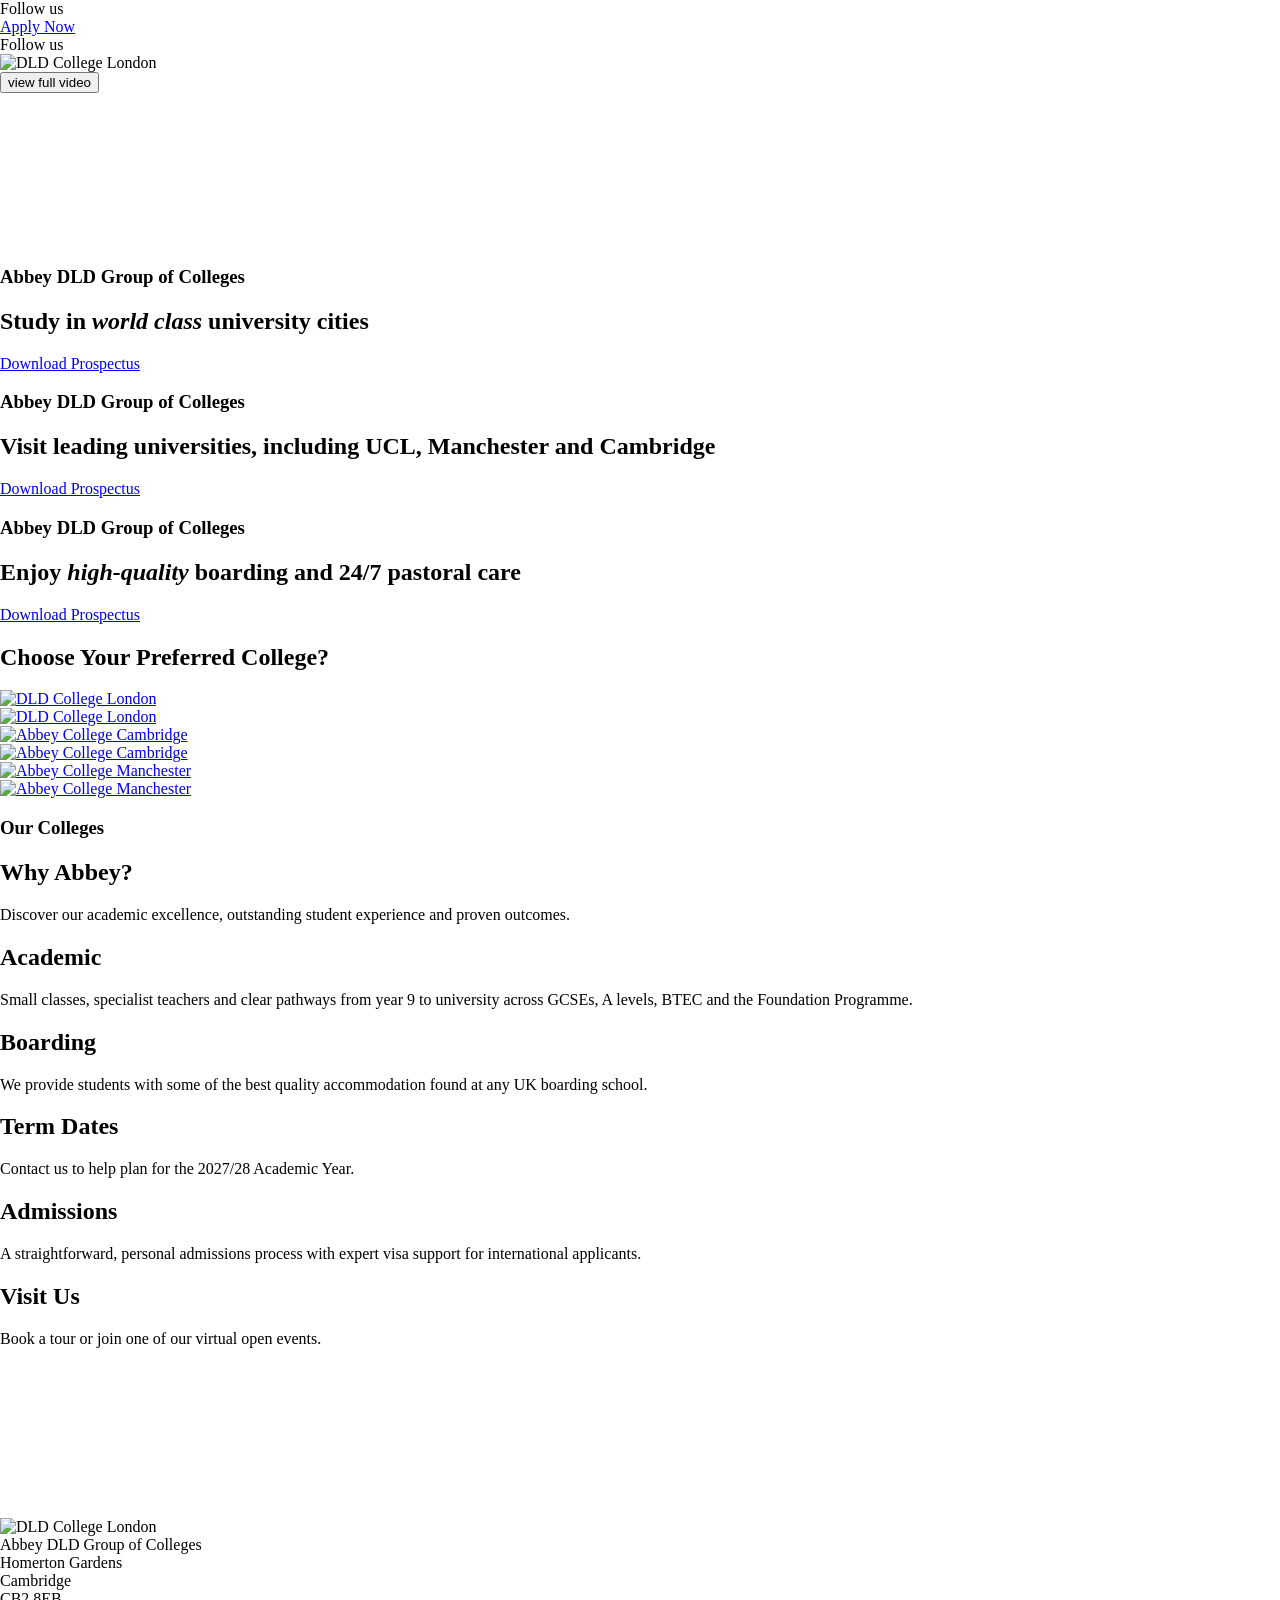
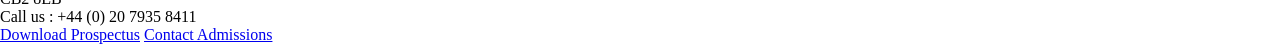
==== index.html @ 8442d993 "Add files via upload" ====
<!DOCTYPE html>
<html lang="en-US">
<head><meta charset="UTF-8">






<meta name="viewport" content="width=device-width, initial-scale=1">

<meta name="”format-detection”" content="”telephone=no”">

<!-- GOOGLE FONTS -->
<link rel="preconnect" href="https://fonts.googleapis.com/">
<link rel="preconnect" href="https://fonts.gstatic.com/" crossorigin>
<link href="https://fonts.googleapis.com/css2?family=Cormorant+Garamond:ital,wght@0,300..700;1,300..700&amp;display=swap" rel="stylesheet">


<link rel="icon" type="image/png" href="https://abbey-colleges-apply.co.uk/wp-content/themes/dld/images/favicon/favicon-96x96.png" sizes="96x96">
<link rel="icon" type="image/svg+xml" href="https://abbey-colleges-apply.co.uk/wp-content/themes/dld/images/favicon/favicon.svg">
<link rel="shortcut icon" href="https://abbey-colleges-apply.co.uk/wp-content/themes/dld/images/favicon/favicon.ico">
<link rel="apple-touch-icon" sizes="180x180" href="https://abbey-colleges-apply.co.uk/wp-content/themes/dld/images/favicon/apple-touch-icon.png">
<meta name="apple-mobile-web-app-title" content="Abbey">
<link rel="manifest" href="https://abbey-colleges-apply.co.uk/wp-content/themes/dld/images/favicon/site.webmanifest">

<meta name="robots" content="index, follow, max-image-preview:large, max-snippet:-1, max-video-preview:-1">

	<!-- This site is optimized with the Yoast SEO plugin v28.7 - https://yoast.com/product/yoast-seo-wordpress/ -->
	<title>Abbey DLD Group of Colleges | Apply Now</title>
	<link rel="canonical" href="https://abbey-colleges-apply.co.uk/">
	<meta property="og:locale" content="en_US">
	<meta property="og:type" content="website">
	<meta property="og:title" content="Abbey DLD Group of Colleges | Apply Now">
	<meta property="og:url" content="https://abbey-colleges-apply.co.uk/">
	<meta property="og:site_name" content="DLD College London">
	<meta property="article:modified_time" content="2026-10-22T15:34:52+00:00">
	<meta name="twitter:card" content="summary_large_image">
	<script type="application/ld+json" class="yoast-schema-graph">{
	    "@context": "https:\/\/schema.org",
	    "@graph": [
	        {
	            "@type": "WebPage",
	            "@id": "https:\/\/abbey-colleges-apply.co.uk\/",
	            "url": "https:\/\/abbey-colleges-apply.co.uk\/",
	            "name": "Abbey DLD Group of Colleges | Apply Now",
	            "isPartOf": {
	                "@id": "https:\/\/abbey-colleges-apply.co.uk\/#website"
	            },
	            "datePublished": "2026-10-01T11:01:46+00:00",
	            "dateModified": "2026-10-22T15:34:52+00:00",
	            "breadcrumb": {
	                "@id": "https:\/\/abbey-colleges-apply.co.uk\/#breadcrumb"
	            },
	            "inLanguage": "en-US",
	            "potentialAction": [
	                {
	                    "@type": "ReadAction",
	                    "target": [
	                        "https:\/\/abbey-colleges-apply.co.uk\/"
	                    ]
	                }
	            ]
	        },
	        {
	            "@type": "BreadcrumbList",
	            "@id": "https:\/\/abbey-colleges-apply.co.uk\/#breadcrumb",
	            "itemListElement": [
	                {
	                    "@type": "ListItem",
	                    "position": 1,
	                    "name": "Home"
	                }
	            ]
	        },
	        {
	            "@type": "WebSite",
	            "@id": "https:\/\/abbey-colleges-apply.co.uk\/#website",
	            "url": "https:\/\/abbey-colleges-apply.co.uk\/",
	            "name": "DLD College London",
	            "description": "",
	            "potentialAction": [
	                {
	                    "@type": "SearchAction",
	                    "target": {
	                        "@type": "EntryPoint",
	                        "urlTemplate": "https:\/\/abbey-colleges-apply.co.uk\/?s={search_term_string}"
	                    },
	                    "query-input": {
	                        "@type": "PropertyValueSpecification",
	                        "valueRequired": true,
	                        "valueName": "search_term_string"
	                    }
	                }
	            ],
	            "inLanguage": "en-US"
	        }
	    ]
	}</script>
	<!-- / Yoast SEO plugin. -->


<link rel="dns-prefetch" href="//kit.fontawesome.com">


<style id="wp-img-auto-sizes-contain-inline-css">
img:is([sizes=auto i],[sizes^="auto," i]){contain-intrinsic-size:3000px 1500px}
/*# sourceURL=wp-img-auto-sizes-contain-inline-css */
</style>
<style id="wp-emoji-styles-inline-css">

	img.wp-smiley, img.emoji {
		display: inline !important;
		border: none !important;
		box-shadow: none !important;
		height: 1em !important;
		width: 1em !important;
		margin: 0 0.07em !important;
		vertical-align: -0.1em !important;
		background: none !important;
		padding: 0 !important;
	}
/*# sourceURL=wp-emoji-styles-inline-css */
</style>
<style id="wp-block-library-inline-css">
:root{--wp-block-synced-color:#7a00df;--wp-block-synced-color--rgb:122,0,223;--wp-bound-block-color:var(--wp-block-synced-color);--wp-editor-canvas-background:#ddd;--wp-admin-theme-color:#007cba;--wp-admin-theme-color--rgb:0,124,186;--wp-admin-theme-color-darker-10:#006ba1;--wp-admin-theme-color-darker-10--rgb:0,107,160.5;--wp-admin-theme-color-darker-20:#005a87;--wp-admin-theme-color-darker-20--rgb:0,90,135;--wp-admin-border-width-focus:2px}@media (min-resolution:192dpi){:root{--wp-admin-border-width-focus:1.5px}}.wp-element-button{cursor:pointer}:root .has-very-light-gray-background-color{background-color:#eee}:root .has-very-dark-gray-background-color{background-color:#313131}:root .has-very-light-gray-color{color:#eee}:root .has-very-dark-gray-color{color:#313131}:root .has-vivid-green-cyan-to-vivid-cyan-blue-gradient-background{background:linear-gradient(135deg,#00d084,#0693e3)}:root .has-purple-crush-gradient-background{background:linear-gradient(135deg,#34e2e4,#4721fb 50%,#ab1dfe)}:root .has-hazy-dawn-gradient-background{background:linear-gradient(135deg,#faaca8,#dad0ec)}:root .has-subdued-olive-gradient-background{background:linear-gradient(135deg,#fafae1,#67a671)}:root .has-atomic-cream-gradient-background{background:linear-gradient(135deg,#fdd79a,#004a59)}:root .has-nightshade-gradient-background{background:linear-gradient(135deg,#330968,#31cdcf)}:root .has-midnight-gradient-background{background:linear-gradient(135deg,#020381,#2874fc)}:root{--wp--preset--font-size--normal:16px;--wp--preset--font-size--huge:42px}.has-regular-font-size{font-size:1em}.has-larger-font-size{font-size:2.625em}.has-normal-font-size{font-size:var(--wp--preset--font-size--normal)}.has-huge-font-size{font-size:var(--wp--preset--font-size--huge)}:root .has-text-align-center{text-align:center}:root .has-text-align-left{text-align:left}:root .has-text-align-right{text-align:right}.has-fit-text{white-space:nowrap!important}#end-resizable-editor-section{display:none}.aligncenter{clear:both}.items-justified-left{justify-content:flex-start}.items-justified-center{justify-content:center}.items-justified-right{justify-content:flex-end}.items-justified-space-between{justify-content:space-between}.screen-reader-text{word-wrap:normal!important;border:0;clip-path:inset(50%);height:1px;margin:-1px;overflow:hidden;padding:0;position:absolute;width:1px;word-break:normal!important}.screen-reader-text:focus{background-color:#ddd;clip-path:none;color:#444;display:block;font-size:1em;height:auto;left:5px;line-height:normal;padding:15px 23px 14px;text-decoration:none;top:5px;width:auto;z-index:100000}html :where(.has-border-color){border-style:solid}html :where([style^=border-color],[style*=";border-color"],[style*="; border-color"]){border-style:solid}html :where([style^=border-top-color],[style*=";border-top-color"],[style*="; border-top-color"]){border-top-style:solid}html :where([style^=border-right-color],[style*=";border-right-color"],[style*="; border-right-color"]){border-right-style:solid}html :where([style^=border-bottom-color],[style*=";border-bottom-color"],[style*="; border-bottom-color"]){border-bottom-style:solid}html :where([style^=border-left-color],[style*=";border-left-color"],[style*="; border-left-color"]){border-left-style:solid}html :where([style^=border-width],[style*=";border-width"],[style*="; border-width"]){border-style:solid}html :where([style^=border-top-width],[style*=";border-top-width"],[style*="; border-top-width"]){border-top-style:solid}html :where([style^=border-right-width],[style*=";border-right-width"],[style*="; border-right-width"]){border-right-style:solid}html :where([style^=border-bottom-width],[style*=";border-bottom-width"],[style*="; border-bottom-width"]){border-bottom-style:solid}html :where([style^=border-left-width],[style*=";border-left-width"],[style*="; border-left-width"]){border-left-style:solid}html :where(img[class*=wp-image-]){height:auto;max-width:100%}:where(figure){margin:0 0 1em}html :where(.is-position-sticky){--wp-admin--admin-bar--position-offset:var(--wp-admin--admin-bar--height,0px)}@media screen and (max-width:600px){html :where(.is-position-sticky){--wp-admin--admin-bar--position-offset:0px}}

/*# sourceURL=/wp-includes/css/dist/block-library/common.min.css */
</style>
<style id="classic-theme-styles-inline-css">
/*! This file is auto-generated */
.wp-block-button__link{color:#fff;background-color:#32373c;border-radius:9999px;box-shadow:none;text-decoration:none;padding:calc(.667em + 2px) calc(1.333em + 2px);font-size:1.125em}.wp-block-file__button{background:#32373c;color:#fff;text-decoration:none}
/*# sourceURL=/wp-includes/css/classic-themes.min.css */
</style>

<style id="global-styles-inline-css">
:root{--wp--preset--aspect-ratio--square: 1;--wp--preset--aspect-ratio--4-3: 4/3;--wp--preset--aspect-ratio--3-4: 3/4;--wp--preset--aspect-ratio--3-2: 3/2;--wp--preset--aspect-ratio--2-3: 2/3;--wp--preset--aspect-ratio--16-9: 16/9;--wp--preset--aspect-ratio--9-16: 9/16;--wp--preset--color--black: #000000;--wp--preset--color--cyan-bluish-gray: #abb8c3;--wp--preset--color--white: #ffffff;--wp--preset--color--pale-pink: #f78da7;--wp--preset--color--vivid-red: #cf2e2e;--wp--preset--color--luminous-vivid-orange: #ff6900;--wp--preset--color--luminous-vivid-amber: #fcb900;--wp--preset--color--light-green-cyan: #7bdcb5;--wp--preset--color--vivid-green-cyan: #00d084;--wp--preset--color--pale-cyan-blue: #8ed1fc;--wp--preset--color--vivid-cyan-blue: #0693e3;--wp--preset--color--vivid-purple: #9b51e0;--wp--preset--gradient--vivid-cyan-blue-to-vivid-purple: linear-gradient(135deg,rgb(6,147,227) 0%,rgb(155,81,224) 100%);--wp--preset--gradient--light-green-cyan-to-vivid-green-cyan: linear-gradient(135deg,rgb(122,220,180) 0%,rgb(0,208,130) 100%);--wp--preset--gradient--luminous-vivid-amber-to-luminous-vivid-orange: linear-gradient(135deg,rgb(252,185,0) 0%,rgb(255,105,0) 100%);--wp--preset--gradient--luminous-vivid-orange-to-vivid-red: linear-gradient(135deg,rgb(255,105,0) 0%,rgb(207,46,46) 100%);--wp--preset--gradient--very-light-gray-to-cyan-bluish-gray: linear-gradient(135deg,rgb(238,238,238) 0%,rgb(169,184,195) 100%);--wp--preset--gradient--cool-to-warm-spectrum: linear-gradient(135deg,rgb(74,234,220) 0%,rgb(151,120,209) 20%,rgb(207,42,186) 40%,rgb(238,44,130) 60%,rgb(251,105,98) 80%,rgb(254,248,76) 100%);--wp--preset--gradient--blush-light-purple: linear-gradient(135deg,rgb(255,206,236) 0%,rgb(152,150,240) 100%);--wp--preset--gradient--blush-bordeaux: linear-gradient(135deg,rgb(254,205,165) 0%,rgb(254,45,45) 50%,rgb(107,0,62) 100%);--wp--preset--gradient--luminous-dusk: linear-gradient(135deg,rgb(255,203,112) 0%,rgb(199,81,192) 50%,rgb(65,88,208) 100%);--wp--preset--gradient--pale-ocean: linear-gradient(135deg,rgb(255,245,203) 0%,rgb(182,227,212) 50%,rgb(51,167,181) 100%);--wp--preset--gradient--electric-grass: linear-gradient(135deg,rgb(202,248,128) 0%,rgb(113,206,126) 100%);--wp--preset--gradient--midnight: linear-gradient(135deg,rgb(2,3,129) 0%,rgb(40,116,252) 100%);--wp--preset--font-size--small: 13px;--wp--preset--font-size--medium: 20px;--wp--preset--font-size--large: 36px;--wp--preset--font-size--x-large: 42px;--wp--preset--spacing--20: 0.44rem;--wp--preset--spacing--30: 0.67rem;--wp--preset--spacing--40: 1rem;--wp--preset--spacing--50: 1.5rem;--wp--preset--spacing--60: 2.25rem;--wp--preset--spacing--70: 3.38rem;--wp--preset--spacing--80: 5.06rem;--wp--preset--shadow--natural: 6px 6px 9px rgba(0, 0, 0, 0.2);--wp--preset--shadow--deep: 12px 12px 50px rgba(0, 0, 0, 0.4);--wp--preset--shadow--sharp: 6px 6px 0px rgba(0, 0, 0, 0.2);--wp--preset--shadow--outlined: 6px 6px 0px -3px rgb(255, 255, 255), 6px 6px rgb(0, 0, 0);--wp--preset--shadow--crisp: 6px 6px 0px rgb(0, 0, 0);}.wp-block-button{--wp--preset--dimension--25: 25%;--wp--preset--dimension--50: 50%;--wp--preset--dimension--75: 75%;--wp--preset--dimension--100: 100%;}:where(body) { margin: 0; }:where(.is-layout-flex){gap: 0.5em;}:where(.is-layout-grid){gap: 0.5em;}body .is-layout-flex{display: flex;}.is-layout-flex{flex-wrap: wrap;align-items: center;}.is-layout-flex > :is(*, div){margin: 0;}body .is-layout-grid{display: grid;}.is-layout-grid > :is(*, div){margin: 0;}body{padding-top: 0px;padding-right: 0px;padding-bottom: 0px;padding-left: 0px;}:root :where(.wp-element-button, .wp-block-button__link){background-color: #32373c;border-width: 0;color: #fff;font-family: inherit;font-size: inherit;font-style: inherit;font-weight: inherit;letter-spacing: inherit;line-height: inherit;padding-top: calc(0.667em + 2px);padding-right: calc(1.333em + 2px);padding-bottom: calc(0.667em + 2px);padding-left: calc(1.333em + 2px);text-decoration: none;text-transform: inherit;}.has-black-color{color: var(--wp--preset--color--black) !important;}.has-cyan-bluish-gray-color{color: var(--wp--preset--color--cyan-bluish-gray) !important;}.has-white-color{color: var(--wp--preset--color--white) !important;}.has-pale-pink-color{color: var(--wp--preset--color--pale-pink) !important;}.has-vivid-red-color{color: var(--wp--preset--color--vivid-red) !important;}.has-luminous-vivid-orange-color{color: var(--wp--preset--color--luminous-vivid-orange) !important;}.has-luminous-vivid-amber-color{color: var(--wp--preset--color--luminous-vivid-amber) !important;}.has-light-green-cyan-color{color: var(--wp--preset--color--light-green-cyan) !important;}.has-vivid-green-cyan-color{color: var(--wp--preset--color--vivid-green-cyan) !important;}.has-pale-cyan-blue-color{color: var(--wp--preset--color--pale-cyan-blue) !important;}.has-vivid-cyan-blue-color{color: var(--wp--preset--color--vivid-cyan-blue) !important;}.has-vivid-purple-color{color: var(--wp--preset--color--vivid-purple) !important;}.has-black-background-color{background-color: var(--wp--preset--color--black) !important;}.has-cyan-bluish-gray-background-color{background-color: var(--wp--preset--color--cyan-bluish-gray) !important;}.has-white-background-color{background-color: var(--wp--preset--color--white) !important;}.has-pale-pink-background-color{background-color: var(--wp--preset--color--pale-pink) !important;}.has-vivid-red-background-color{background-color: var(--wp--preset--color--vivid-red) !important;}.has-luminous-vivid-orange-background-color{background-color: var(--wp--preset--color--luminous-vivid-orange) !important;}.has-luminous-vivid-amber-background-color{background-color: var(--wp--preset--color--luminous-vivid-amber) !important;}.has-light-green-cyan-background-color{background-color: var(--wp--preset--color--light-green-cyan) !important;}.has-vivid-green-cyan-background-color{background-color: var(--wp--preset--color--vivid-green-cyan) !important;}.has-pale-cyan-blue-background-color{background-color: var(--wp--preset--color--pale-cyan-blue) !important;}.has-vivid-cyan-blue-background-color{background-color: var(--wp--preset--color--vivid-cyan-blue) !important;}.has-vivid-purple-background-color{background-color: var(--wp--preset--color--vivid-purple) !important;}.has-black-border-color{border-color: var(--wp--preset--color--black) !important;}.has-cyan-bluish-gray-border-color{border-color: var(--wp--preset--color--cyan-bluish-gray) !important;}.has-white-border-color{border-color: var(--wp--preset--color--white) !important;}.has-pale-pink-border-color{border-color: var(--wp--preset--color--pale-pink) !important;}.has-vivid-red-border-color{border-color: var(--wp--preset--color--vivid-red) !important;}.has-luminous-vivid-orange-border-color{border-color: var(--wp--preset--color--luminous-vivid-orange) !important;}.has-luminous-vivid-amber-border-color{border-color: var(--wp--preset--color--luminous-vivid-amber) !important;}.has-light-green-cyan-border-color{border-color: var(--wp--preset--color--light-green-cyan) !important;}.has-vivid-green-cyan-border-color{border-color: var(--wp--preset--color--vivid-green-cyan) !important;}.has-pale-cyan-blue-border-color{border-color: var(--wp--preset--color--pale-cyan-blue) !important;}.has-vivid-cyan-blue-border-color{border-color: var(--wp--preset--color--vivid-cyan-blue) !important;}.has-vivid-purple-border-color{border-color: var(--wp--preset--color--vivid-purple) !important;}.has-vivid-cyan-blue-to-vivid-purple-gradient-background{background: var(--wp--preset--gradient--vivid-cyan-blue-to-vivid-purple) !important;}.has-light-green-cyan-to-vivid-green-cyan-gradient-background{background: var(--wp--preset--gradient--light-green-cyan-to-vivid-green-cyan) !important;}.has-luminous-vivid-amber-to-luminous-vivid-orange-gradient-background{background: var(--wp--preset--gradient--luminous-vivid-amber-to-luminous-vivid-orange) !important;}.has-luminous-vivid-orange-to-vivid-red-gradient-background{background: var(--wp--preset--gradient--luminous-vivid-orange-to-vivid-red) !important;}.has-very-light-gray-to-cyan-bluish-gray-gradient-background{background: var(--wp--preset--gradient--very-light-gray-to-cyan-bluish-gray) !important;}.has-cool-to-warm-spectrum-gradient-background{background: var(--wp--preset--gradient--cool-to-warm-spectrum) !important;}.has-blush-light-purple-gradient-background{background: var(--wp--preset--gradient--blush-light-purple) !important;}.has-blush-bordeaux-gradient-background{background: var(--wp--preset--gradient--blush-bordeaux) !important;}.has-luminous-dusk-gradient-background{background: var(--wp--preset--gradient--luminous-dusk) !important;}.has-pale-ocean-gradient-background{background: var(--wp--preset--gradient--pale-ocean) !important;}.has-electric-grass-gradient-background{background: var(--wp--preset--gradient--electric-grass) !important;}.has-midnight-gradient-background{background: var(--wp--preset--gradient--midnight) !important;}.has-small-font-size{font-size: var(--wp--preset--font-size--small) !important;}.has-medium-font-size{font-size: var(--wp--preset--font-size--medium) !important;}.has-large-font-size{font-size: var(--wp--preset--font-size--large) !important;}.has-x-large-font-size{font-size: var(--wp--preset--font-size--x-large) !important;}
/*# sourceURL=global-styles-inline-css */
</style>

<link rel="stylesheet" id="base-css" href="https://abbey-colleges-apply.co.uk/wp-content/themes/dld/css/base.css?ver=1792682430" media="all">
<link rel="stylesheet" id="home-css" href="https://abbey-colleges-apply.co.uk/wp-content/themes/dld/css/home.css?ver=1792611274" media="all">
<link rel="EditURI" type="application/rsd+xml" title="RSD" href="https://abbey-colleges-apply.co.uk/xmlrpc.php?rsd">
<meta name="generator" content="WordPress 7.1.3">
<link rel="shortlink" href="https://abbey-colleges-apply.co.uk/">
</head>
<body class="home wp-singular page-template page-template-page-templates page-template-home-stripped page-template-page-templateshome-stripped-php page page-id-6 wp-theme-dld"><div class="site-wrapper">
    <div class="fixed-follow bf">
        <span class="main-fixed-follow">Follow us</span>
        <a href="https://www.facebook.com/abbeygroupofcolleges" target="_blank"><i class="fa-brands fa-facebook-f"></i></a>
        <a href="https://www.instagram.com/abbey.dld/" target="_blank"><i class="fa-brands fa-instagram"></i></a>
        <a href="https://www.instagram.com/abbey.dld/" target="_blank"><i class="fa-brands fa-linkedin-in"></i></a>
        <a href="https://www.youtube.com/channel/UCL2S96N8qJHm9nyfkuzohpw" target="_blank"><i class="fa-brands fa-youtube"></i></a>
    </div>
    <a class="fixed-top bf" href="#apply">
        Apply Now
    </a>
    <div class="hero">
        <div class="fixed-follow bf">
            <span>Follow us</span>
            <a href="https://www.facebook.com/abbeygroupofcolleges" target="_blank"><i class="fa-brands fa-facebook-f"></i></a>
            <a href="https://www.instagram.com/abbey.dld/" target="_blank"><i class="fa-brands fa-instagram"></i></a>
            <a href="https://www.instagram.com/abbey.dld/" target="_blank"><i class="fa-brands fa-linkedin-in"></i></a>
            <a href="https://www.youtube.com/channel/UCL2S96N8qJHm9nyfkuzohpw" target="_blank"><i class="fa-brands fa-youtube"></i></a>
        </div>
        <img src="https://abbey-colleges-apply.co.uk/wp-content/themes/dld/images/abbey-logo.svg" alt="DLD College London" class="top-logo">
        <div class="hero-overlay"></div>
        <div class="container-full ">
            <button class="button-looks-like-a-link bf" type="button" popovertarget="promo-vid"> view full video <i class="fa-sharp fa-solid fa-circle-play"></i></button>

            <a href="#" class="view-hero-link bf"></a>
        </div>
        <video poster="https://dldcollegemultisite.kinsta.cloud/wp-content/uploads/2026/09/Banner-1560x875.jpg" autoplay muted loop playsinline>
            <source src="https://abbey-colleges-apply.co.uk/wp-content/themes/dld/video/abbey-preview.mp4" type="video/mp4">
        </video>
    </div>
    <div class="container-full">
        <div class="welcome-header">
            <div class="welcome-header-blue-hero">
                <div class="welcome-close"><i class="fa-solid fa-xmark"></i></div>
                                <div class="carousel hero-carousel">
                    <div class="track">
                                                <div class="slide">
                            <div class="hero-slide-content">
                                <h3>Abbey DLD Group of Colleges</h3>
                                <h2>Study in <em>world class</em> university cities</h2>
                                <a href="https://abbey-colleges-apply.co.uk/wp-content/themes/dld/files/ADLD-Mini-Prospectus-26-27.pdf" class="page-cta" target="_blank">
                                    <span>Download Prospectus</span>
                                    <i class="fa-thin fa-arrow-right-from-arc"></i>
                                </a>
                            </div>
                        </div>
                                                <div class="slide">
                            <div class="hero-slide-content">
                                <h3>Abbey DLD Group of Colleges</h3>
                                <h2>Visit leading universities, including UCL, Manchester and Cambridge</h2>
                                <a href="https://abbey-colleges-apply.co.uk/wp-content/themes/dld/files/ADLD-Mini-Prospectus-26-27.pdf" class="page-cta" target="_blank">
                                    <span>Download Prospectus</span>
                                    <i class="fa-thin fa-arrow-right-from-arc"></i>
                                </a>
                            </div>
                        </div>
                                                <div class="slide">
                            <div class="hero-slide-content">
                                <h3>Abbey DLD Group of Colleges</h3>
                                <h2>Enjoy <em>high-quality</em> boarding and 24/7 pastoral care</h2>
                                <a href="https://abbey-colleges-apply.co.uk/wp-content/themes/dld/files/ADLD-Mini-Prospectus-26-27.pdf" class="page-cta" target="_blank">
                                    <span>Download Prospectus</span>
                                    <i class="fa-thin fa-arrow-right-from-arc"></i>
                                </a>
                            </div>
                        </div>
                                            </div>
                    <div class="indicators">
                                                <div class="active"></div>
                                                <div class=""></div>
                                                <div class=""></div>
                                            </div>
                </div>
            </div>
        </div>
        <div class="choose-college-wrapper">
            <h2>Choose Your Preferred College?</h2>
        </div>
        <div class="choose-college">
            <a class="choose-college-box" href="#apply">
                <div class="choose-pic">
                    <div class="college-name">
                        <img src="https://abbey-colleges-apply.co.uk/wp-content/themes/dld/images/logo-dld.png" alt="DLD College London">
                    </div>
                    <img class="choose-pic-img" src="https://abbey-colleges-apply.co.uk/wp-content/themes/dld/images/choose-dld.png" alt="DLD College London">
                </div>
                <!-- <p>DLD College London</p> -->
            </a>
            <a class="choose-college-box" href="#apply">
                <div class="choose-pic">
                    <div class="college-name">
                        <img src="https://abbey-colleges-apply.co.uk/wp-content/themes/dld/images/logo-abbey.png" alt="Abbey College Cambridge">
                    </div>
                    <img class="choose-pic-img" src="https://abbey-colleges-apply.co.uk/wp-content/themes/dld/images/choose-cambridge.jpg" alt="Abbey College Cambridge">
                </div>
                <!-- <p>Abbey College Cambridge</p> -->
            </a>
            <a class="choose-college-box" href="#apply">
                <div class="choose-pic">
                    <div class="college-name">
                        <img src="https://abbey-colleges-apply.co.uk/wp-content/themes/dld/images/logo-manchester.png" alt="Abbey College Manchester">
                    </div>
                    <img class="choose-pic-img" src="https://abbey-colleges-apply.co.uk/wp-content/themes/dld/images/choose-manchester.png" alt="Abbey College Manchester">
                </div>
                <!-- <p>Abbey College Manchester</p> -->
            </a>
        </div>
    </div>
    <div class="community-wrapper">
        <div class="community-top">
            <div class="container-mid">
                <h3>Our Colleges</h3>
                <h2>Why Abbey?</h2>
                <p class="bf">Discover our academic excellence, outstanding student experience and proven outcomes.</p>
            </div>
        </div>
        <div class="community-grid-wrapper">
            <div class="container-full">
                <div class="community-grid">
                    <div class="community-bg-img" style="background-image:url(https://abbey-colleges-apply.co.uk/wp-content/themes/dld/images/community-01.jpeg)">
                        <div class="community-fade"></div>
                        <div class="community-fade2"></div>
                        <div class="community-grid-copy">
                            <h2>Academic</h2>
                            <span class="bf"></span>
                            <p class="bf">Small classes, specialist teachers and clear pathways from year 9 to university across GCSEs, A levels, BTEC and the Foundation Programme.</p>
                        </div>
                    </div>
                    <div class="community-bg-img" style="background-image:url(https://abbey-colleges-apply.co.uk/wp-content/themes/dld/images/community-02.jpg)">
                        <div class="community-fade"></div>
                        <div class="community-fade2"></div>
                        <div class="community-grid-copy">
                            <h2>Boarding</h2>
                            <span class="bf"></span>
                            <p class="bf">We provide students with some of the best quality accommodation found at any UK boarding school.</p>
                        </div>
                    </div>
                    <div class="community-bg-img" style="background-image:url(https://abbey-colleges-apply.co.uk/wp-content/themes/dld/images/community-03.jpg)">
                        <div class="community-fade"></div>
                        <div class="community-fade2"></div>
                        <div class="community-grid-copy">
                            <h2>Term Dates</h2>
                            <span class="bf"></span>
                            <p class="bf">Contact us to help plan for the 2027/28 Academic Year.</p>
                        </div>
                    </div>
                    <div class="community-bg-img" style="background-image:url(https://abbey-colleges-apply.co.uk/wp-content/themes/dld/images/community-04.jpg)">
                        <div class="community-fade"></div>
                        <div class="community-fade2"></div>
                        <div class="community-grid-copy">
                            <h2>Admissions</h2>
                            <span class="bf"></span>
                            <p class="bf">A straightforward, personal admissions process with expert visa support for international applicants.</p>
                        </div>
                    </div>
                    <div class="community-bg-img" style="background-image:url(https://abbey-colleges-apply.co.uk/wp-content/themes/dld/images/community-05.jpg)">
                        <div class="community-fade"></div>
                        <div class="community-fade2"></div>
                        <div class="community-grid-copy">
                            <h2>Visit Us</h2>
                            <span class="bf"></span>
                            <p class="bf">Book a tour or join one of our virtual open events.</p>
                        </div>
                    </div>
                </div>
            </div>
        </div>
    </div>
    <div id="apply">
        <div class="container-full">
            <iframe src="https://discover.abbeycolleges.co.uk/l/1060322/2026-10-13/ps6fmt" width="100%" type="text/html" frameborder="0" allowtransparency="true" style="border: 0"></iframe>
        </div>
    </div>
</div>



<!-- POPOVER VIDEOS -->

<div id="promo-vid" class="popover-resets" popover>
    <button class="popover-bg" popovertarget="promo-vid" popovertargetaction="hide">
        <button type="button" class="close-popover" popovertarget="promo-vid" popovertargetaction="hide">
            <i class="fa-solid fa-xmark"></i>
        </button>
        <div class="popover-video">
            <script src="https://player.vimeo.com/api/player.js"></script>
            <iframe class="fancybox__iframe" id="fancybox__iframe_6_0" allow="autoplay; fullscreen" scrolling="auto" src="https://player.vimeo.com/video/1228074631?h=b30ee47b98&amp;share=copy&amp;fl=sv&amp;fe=ci&amp;byline=1&amp;color=00adef&amp;controls=1&amp;dnt=1&amp;muted=0" data-ready="true"></iframe>
        </div>
    </button>
</div>


<script>
  // ---------- CAROUSELS (hero + voices) ----------
  function initCarousel(root, interval) {
    if (!root) return;

    const track = root.querySelector('.track');
    const slides = root.querySelectorAll('.slide');
    const dots = root.querySelectorAll('.indicators > div');
    const groupSize = slides.length / dots.length; // blocks per indicator (hero = 1, voices = 3)
    const perView = () => parseInt(getComputedStyle(root).getPropertyValue('--per-view')) || 1;
    const positions = () => slides.length - perView() + 1; // places the track can rest
    let current = 0, timer, startX = null, swiped = false;

    function goTo(i) {
      current = (i + positions()) % positions();
      track.style.transform = `translateX(-${current * 100 / perView()}%)`;
      const active = Math.min(Math.floor(current / groupSize), dots.length - 1);
      dots.forEach((dot, n) => dot.classList.toggle('active', n === active));
    }

    function startTimer() {
      clearInterval(timer);
      timer = setInterval(() => goTo(current + 1), interval);
    }

    // Click an indicator
    dots.forEach((dot, i) => dot.addEventListener('click', () => {
      goTo(Math.min(i * groupSize, positions() - 1));
      startTimer();
    }));

    // Swipe / drag (touch and mouse)
    root.addEventListener('pointerdown', e => { startX = e.clientX; swiped = false; });
    root.addEventListener('pointerup', e => {
      if (startX === null) return;
      const dx = e.clientX - startX;
      startX = null;
      if (Math.abs(dx) > 50) {
        swiped = true;
        goTo(dx < 0 ? current + 1 : current - 1);
        startTimer();
      }
    });
    root.addEventListener('pointercancel', () => startX = null);

    root.addEventListener('click', e => { if (swiped) { e.preventDefault(); swiped = false; } }, true);
    root.addEventListener('dragstart', e => e.preventDefault());

    window.addEventListener('resize', () => goTo(current));

    startTimer();
  }

  initCarousel(document.querySelector('.hero-carousel'), 3500);
  initCarousel(document.querySelector('.voices-carousel'), 3000);


  // ---------- VOICES POPOVERS ----------
  document.querySelectorAll('.voice-popover').forEach(popover => {
    const iframe = popover.querySelector('iframe');

    popover.addEventListener('toggle', e => {
      if (e.newState === 'open') {
        const url = new URL(iframe.dataset.src);
        url.searchParams.set('autoplay', '1');
        iframe.src = url.href;
      } else {
        iframe.src = 'about:blank'; 
      }
    });
  });



    // ---------- WELCOME CLOSE (slide out left + fade) ----------
  document.querySelector('.welcome-close')?.addEventListener('click', () => {
    document.querySelector('.welcome-header-blue-hero').classList.add('closed');
  });


  // ---------- JOURNEY (sliding panels + SVG colour) ----------
  (function () {
    const journey = document.querySelector('.journey');
    if (!journey) return;

    const panels = journey.querySelectorAll('.journey-panel');
    const tabs = journey.querySelectorAll('.journey-tab');
    const shape = journey.querySelector('.journey-shape');
    let current = 0;

    function goTo(n, dir = n > current ? 1 : -1) { // dir: 1 = new panel enters from the right, -1 = from the left
      if (n === current) return;
      const out = panels[current];
      const inn = panels[n];

      // old panel slides away to the opposite side
      out.classList.remove('active');
      out.inert = true;
      out.style.transform = `translateX(${-dir * 100}%)`;

      // new panel: park it on the entry side with no animation, then slide it in
      inn.style.transition = 'none';
      inn.style.transform = `translateX(${dir * 100}%)`;
      inn.getBoundingClientRect(); // force a reflow so the parking sticks
      inn.style.transition = '';
      inn.style.transform = '';
      inn.classList.add('active');
      inn.inert = false;

      shape.style.fill = inn.dataset.fill;
      tabs.forEach((tab, i) => tab.classList.toggle('active', i === n));
      current = n;
    }

    
    // Autoplay: next panel every 8 seconds, back to 01 after 03
    let timer;
    function startTimer() {
      clearInterval(timer);
      timer = setInterval(() => goTo((current + 1) % panels.length, 1), 5000);
    }

    tabs.forEach((tab, i) => tab.addEventListener('click', () => {
      goTo(i);
      startTimer(); // restart the 8s countdown after a manual click
    }));

    startTimer();


  })();


  // ---------- PROMO VIDEO POPOVER ----------
  document.addEventListener('DOMContentLoaded', () => {
    const popover = document.getElementById('promo-vid');
    const iframe = popover.querySelector('iframe');
    const player = new Vimeo.Player(iframe);

    popover.addEventListener('toggle', (e) => {
      if (e.newState === 'open') {
        player.play().catch(err => console.warn('Autoplay blocked:', err));
      } else {
        player.pause();
      }
    });
  });
</script>


<div class="footer-spacing"></div>

<footer>
    <div class="container-full bf">
        <div class="footer-top">
            <img src="https://abbey-colleges-apply.co.uk/wp-content/themes/dld/images/abbey-logo.svg" alt="DLD College London" class="top-logo">
            <div class="footer-socials">
                <a href="https://www.facebook.com/abbeygroupofcolleges" target="_blank"><i class="fa-brands fa-facebook-f"></i></a>
                <a href="https://www.instagram.com/abbey.dld/" target="_blank"><i class="fa-brands fa-instagram"></i></a>
                <a href="https://www.linkedin.com/company/abbey-dld-colleges-group/" target="_blank"><i class="fa-brands fa-linkedin-in"></i></a>
                <a href="https://www.youtube.com/channel/UCL2S96N8qJHm9nyfkuzohpw" target="_blank"><i class="fa-brands fa-youtube"></i></a>
            </div>
        </div>
        <div class="footer-links">
            <div class="footer-links-box">
                Abbey DLD Group of Colleges<br>
                Homerton Gardens<br>
                Cambridge<br>
                CB2 8EB
            </div>
            <div class="footer-links-box flb">
                Call us : +44 (0) 20 7935 8411<br>
                <a href="https://abbey-colleges-apply.co.uk/wp-content/themes/dld/files/ADLD-Mini-Prospectus-26-27.pdf" target="_blank">Download Prospectus</a>
                <a href="https://www.abbeycolleges.co.uk/admissions/" target="_blank">Contact Admissions</a><br>
            </div>
        </div>
    </div>
</footer>

<script type="speculationrules">
{"prefetch":[{"source":"document","where":{"and":[{"href_matches":"/dld/*"},{"not":{"href_matches":["/dld/wp-*.php","/dld/wp-admin/*","/dld/wp-content/uploads/*","/dld/wp-content/*","/dld/wp-content/plugins/*","/dld/wp-content/themes/dld/*","/dld/*\\?(.+)"]}},{"not":{"selector_matches":"a[rel~=\"nofollow\"]"}},{"not":{"selector_matches":".no-prefetch, .no-prefetch a"}}]},"eagerness":"conservative"}]}
</script>
<script id="fontawesome-js" src="https://kit.fontawesome.com/b185cce8d1.js"></script>
<script id="wp-emoji-settings" type="application/json">
{"baseUrl":"https://s.w.org/images/core/emoji/17.0.2/72x72/","ext":".png","svgUrl":"https://s.w.org/images/core/emoji/17.0.2/svg/","svgExt":".svg","source":{"concatemoji":"https://abbey-colleges-apply.co.uk/wp-includes/js/wp-emoji-release.min.js?ver=7.1.3"}}
</script>
<script type="module">
/*! This file is auto-generated */
var e="script#wp-emoji-settings",t=document.querySelector(e);if(!(t instanceof HTMLScriptElement))throw new Error("Element missing: "+e);const r=JSON.parse(t.text),s=(window._wpemojiSettings=r,"wpEmojiSettingsSupports"),o=["flag","emoji"];function i(e){try{var t={supportTests:e,timestamp:(new Date).valueOf()};sessionStorage.setItem(s,JSON.stringify(t))}catch(e){}}function c(e,t,n){e.clearRect(0,0,e.canvas.width,e.canvas.height),e.fillText(t,0,0);t=new Uint32Array(e.getImageData(0,0,e.canvas.width,e.canvas.height).data);e.clearRect(0,0,e.canvas.width,e.canvas.height),e.fillText(n,0,0);const r=new Uint32Array(e.getImageData(0,0,e.canvas.width,e.canvas.height).data);return t.every((e,t)=>e===r[t])}function p(e,t){e.clearRect(0,0,e.canvas.width,e.canvas.height),e.fillText(t,0,0);var n=e.getImageData(16,16,1,1);for(let e=0;e<n.data.length;e++)if(0!==n.data[e])return!1;return!0}function u(e,t,n,r){switch(t){case"flag":return n(e,"\ud83c\udff3\ufe0f\u200d\u26a7\ufe0f","\ud83c\udff3\ufe0f\u200b\u26a7\ufe0f")?!1:!n(e,"\ud83c\udde8\ud83c\uddf6","\ud83c\udde8\u200b\ud83c\uddf6")&&!n(e,"\ud83c\udff4\udb40\udc67\udb40\udc62\udb40\udc65\udb40\udc6e\udb40\udc67\udb40\udc7f","\ud83c\udff4\u200b\udb40\udc67\u200b\udb40\udc62\u200b\udb40\udc65\u200b\udb40\udc6e\u200b\udb40\udc67\u200b\udb40\udc7f");case"emoji":return!r(e,"\ud83e\u1fac8")}return!1}function f(e,t,n,r){let a;const s=(a="undefined"!=typeof WorkerGlobalScope&&self instanceof WorkerGlobalScope?new OffscreenCanvas(300,150):document.createElement("canvas")).getContext("2d",{willReadFrequently:!0}),o=(s.textBaseline="top",s.font="600 32px Arial",{});return e.forEach(e=>{o[e]=t(s,e,n,r)}),o}function a(e){var t=document.createElement("script");t.src=e,t.defer=!0,document.head.appendChild(t)}r.supports={everything:!0,everythingExceptFlag:!0},new Promise(t=>{let n=function(){try{var e=JSON.parse(sessionStorage.getItem(s));if("object"==typeof e&&"number"==typeof e.timestamp&&(new Date).valueOf()<e.timestamp+604800&&"object"==typeof e.supportTests)return e.supportTests}catch(e){}return null}();if(!n){if("undefined"!=typeof Worker&&"undefined"!=typeof OffscreenCanvas&&"undefined"!=typeof URL&&URL.createObjectURL&&"undefined"!=typeof Blob)try{var e="postMessage("+f.toString()+"("+[JSON.stringify(o),u.toString(),c.toString(),p.toString()].join(",")+"));",r=new Blob([e],{type:"text/javascript"});const a=new Worker(URL.createObjectURL(r),{name:"wpTestEmojiSupports"});return void(a.onmessage=e=>{i(n=e.data),a.terminate(),t(n)})}catch(e){}i(n=f(o,u,c,p))}t(n)}).then(e=>{for(const n in e)r.supports[n]=e[n],r.supports.everything=r.supports.everything&&r.supports[n],"flag"!==n&&(r.supports.everythingExceptFlag=r.supports.everythingExceptFlag&&r.supports[n]);var t;r.supports.everythingExceptFlag=r.supports.everythingExceptFlag&&!r.supports.flag,r.supports.everything||((t=r.source||{}).concatemoji?a(t.concatemoji):t.wpemoji&&t.twemoji&&(a(t.twemoji),a(t.wpemoji)))});
//# sourceURL=https://abbey-colleges-apply.co.uk/wp-includes/js/wp-emoji-loader.min.js
</script>

</body>
</html>
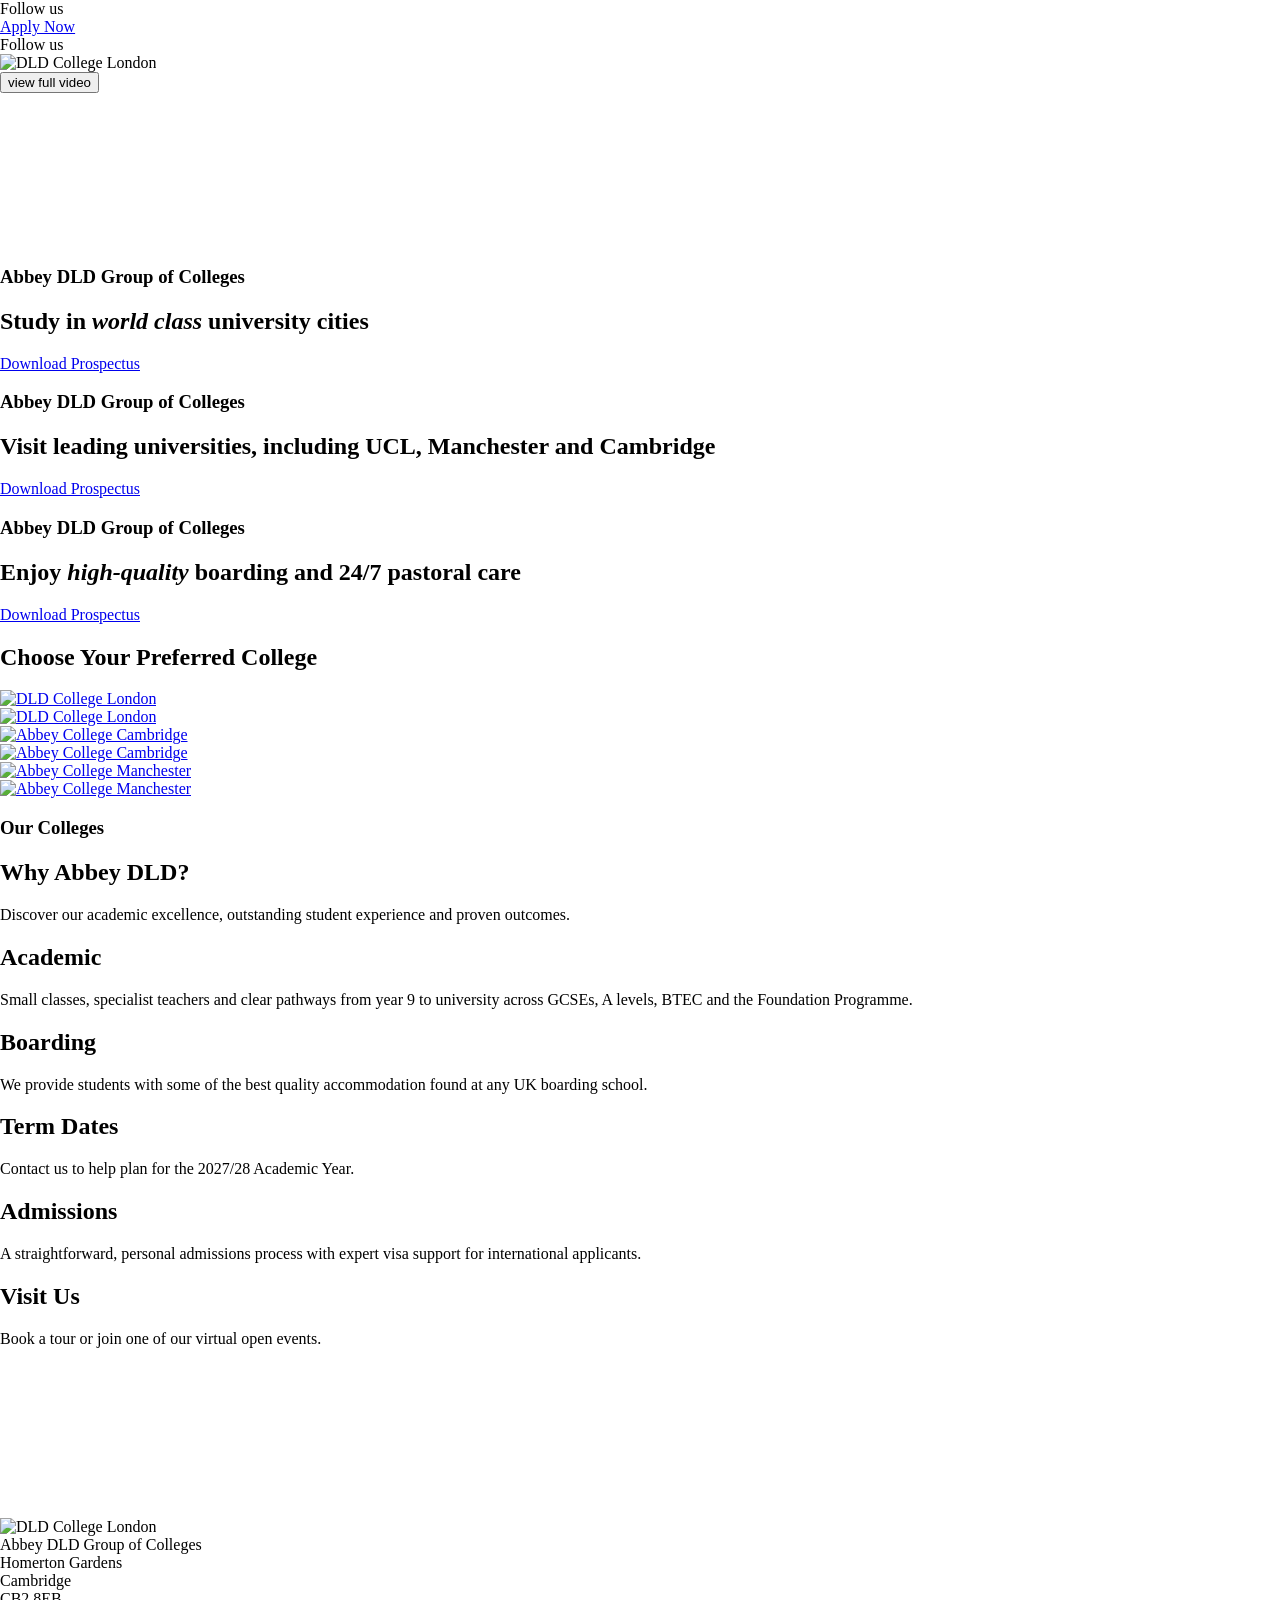
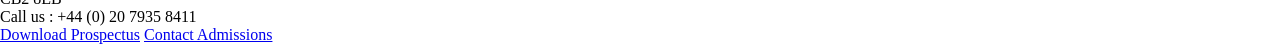
==== commit 0fff1646: "Add files via upload" ====
--- a/index.html
+++ b/index.html
@@ -220,7 +220,7 @@
             </div>
         </div>
         <div class="choose-college-wrapper">
-            <h2>Choose Your Preferred College?</h2>
+            <h2>Choose Your Preferred College</h2>
         </div>
         <div class="choose-college">
             <a class="choose-college-box" href="#apply">
@@ -256,7 +256,7 @@
         <div class="community-top">
             <div class="container-mid">
                 <h3>Our Colleges</h3>
-                <h2>Why Abbey?</h2>
+                <h2>Why Abbey DLD?</h2>
                 <p class="bf">Discover our academic excellence, outstanding student experience and proven outcomes.</p>
             </div>
         </div>
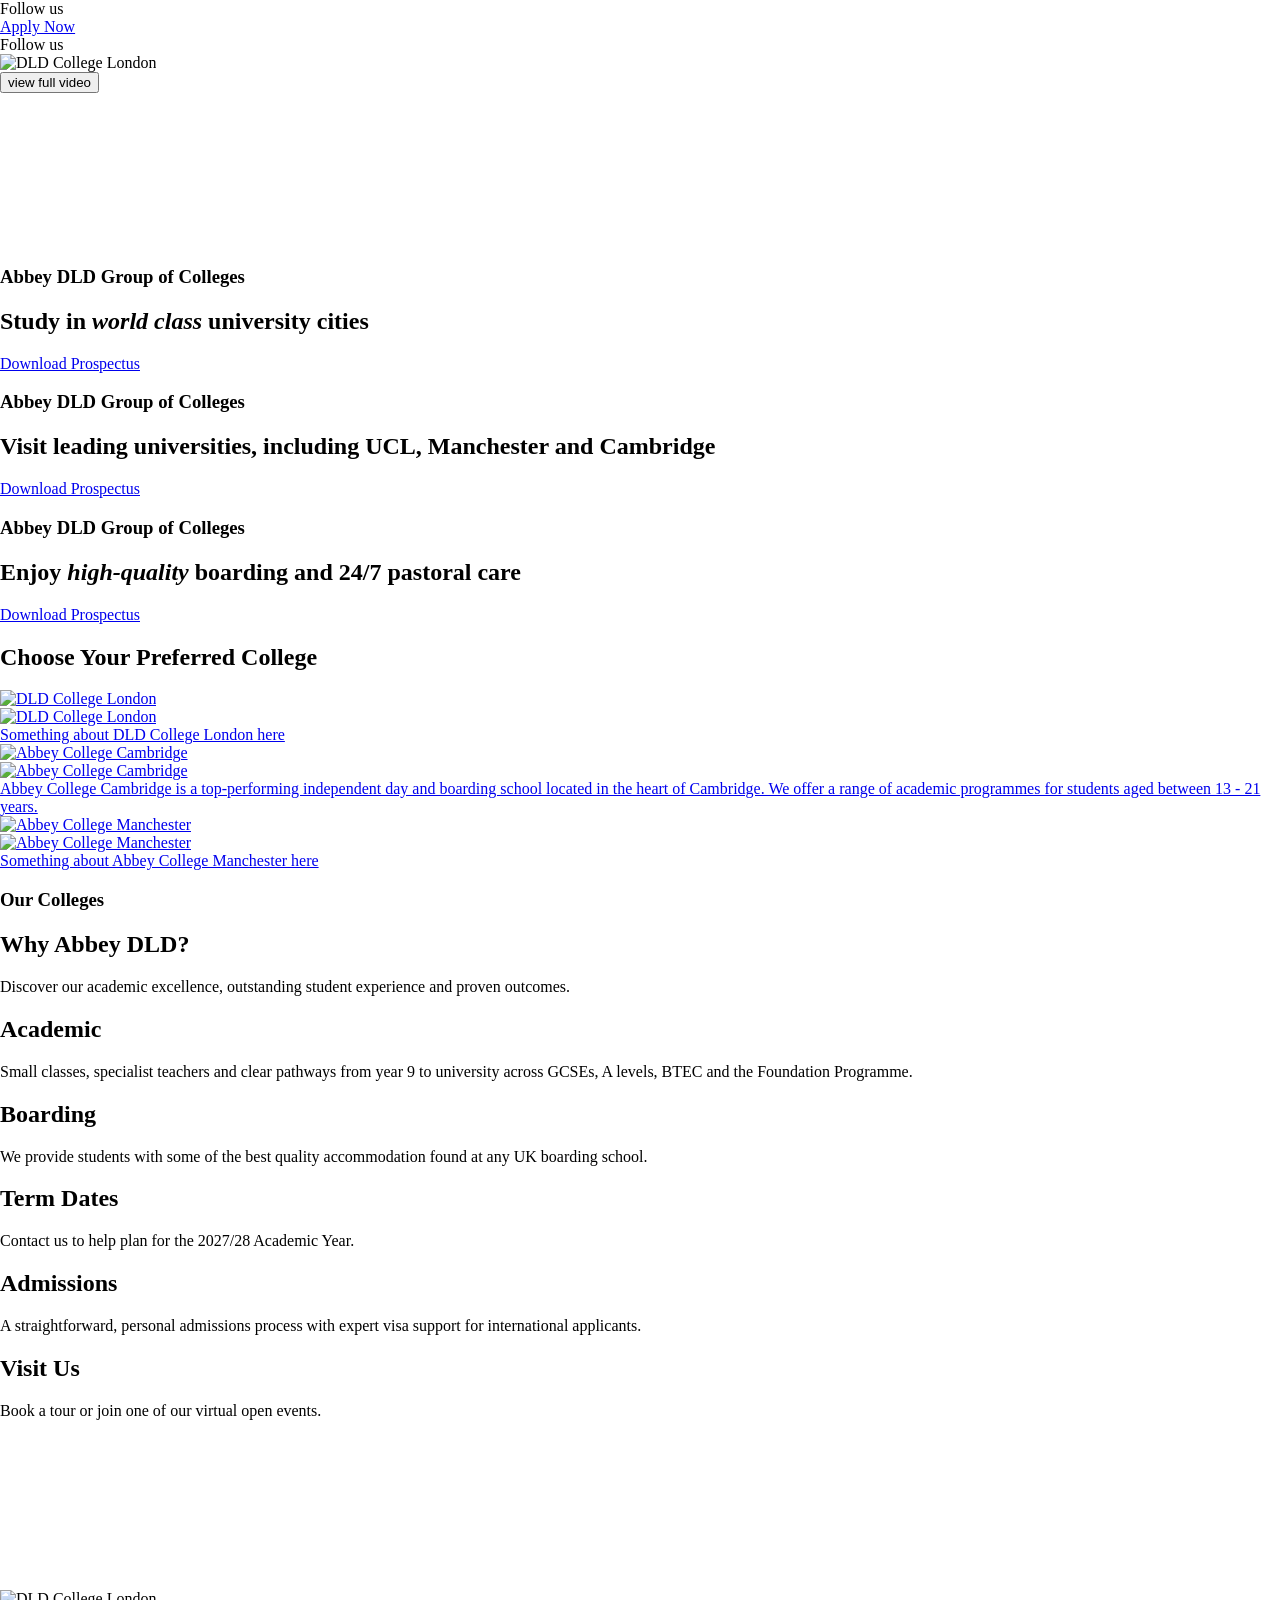
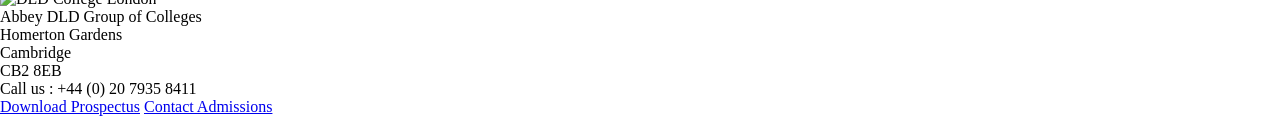
==== commit 4a390177: "Add files via upload" ====
--- a/index.html
+++ b/index.html
@@ -139,9 +139,9 @@
 </style>
 
 <link rel="stylesheet" id="base-css" href="https://abbey-colleges-apply.co.uk/wp-content/themes/dld/css/base.css?ver=1792682430" media="all">
-<link rel="stylesheet" id="home-css" href="https://abbey-colleges-apply.co.uk/wp-content/themes/dld/css/home.css?ver=1792611274" media="all">
+<link rel="stylesheet" id="home-css" href="https://abbey-colleges-apply.co.uk/wp-content/themes/dld/css/home.css?ver=1793814405" media="all">
 <link rel="EditURI" type="application/rsd+xml" title="RSD" href="https://abbey-colleges-apply.co.uk/xmlrpc.php?rsd">
-<meta name="generator" content="WordPress 7.1.3">
+<meta name="generator" content="WordPress 7.1.4">
 <link rel="shortlink" href="https://abbey-colleges-apply.co.uk/">
 </head>
 <body class="home wp-singular page-template page-template-page-templates page-template-home-stripped page-template-page-templateshome-stripped-php page page-id-6 wp-theme-dld"><div class="site-wrapper">
@@ -184,7 +184,7 @@
                             <div class="hero-slide-content">
                                 <h3>Abbey DLD Group of Colleges</h3>
                                 <h2>Study in <em>world class</em> university cities</h2>
-                                <a href="https://abbey-colleges-apply.co.uk/wp-content/themes/dld/files/ADLD-Mini-Prospectus-26-27.pdf" class="page-cta" target="_blank">
+                                <a href="https://abbey-colleges-apply.co.uk/wp-content/themes/dld/files/ADLD-Mini-Prospectus-26-27-1.3.pdf" class="page-cta" target="_blank">
                                     <span>Download Prospectus</span>
                                     <i class="fa-thin fa-arrow-right-from-arc"></i>
                                 </a>
@@ -194,7 +194,7 @@
                             <div class="hero-slide-content">
                                 <h3>Abbey DLD Group of Colleges</h3>
                                 <h2>Visit leading universities, including UCL, Manchester and Cambridge</h2>
-                                <a href="https://abbey-colleges-apply.co.uk/wp-content/themes/dld/files/ADLD-Mini-Prospectus-26-27.pdf" class="page-cta" target="_blank">
+                                <a href="https://abbey-colleges-apply.co.uk/wp-content/themes/dld/files/ADLD-Mini-Prospectus-26-27-1.3.pdf" class="page-cta" target="_blank">
                                     <span>Download Prospectus</span>
                                     <i class="fa-thin fa-arrow-right-from-arc"></i>
                                 </a>
@@ -204,7 +204,7 @@
                             <div class="hero-slide-content">
                                 <h3>Abbey DLD Group of Colleges</h3>
                                 <h2>Enjoy <em>high-quality</em> boarding and 24/7 pastoral care</h2>
-                                <a href="https://abbey-colleges-apply.co.uk/wp-content/themes/dld/files/ADLD-Mini-Prospectus-26-27.pdf" class="page-cta" target="_blank">
+                                <a href="https://abbey-colleges-apply.co.uk/wp-content/themes/dld/files/ADLD-Mini-Prospectus-26-27-1.3.pdf" class="page-cta" target="_blank">
                                     <span>Download Prospectus</span>
                                     <i class="fa-thin fa-arrow-right-from-arc"></i>
                                 </a>
@@ -230,6 +230,9 @@
                     </div>
                     <img class="choose-pic-img" src="https://abbey-colleges-apply.co.uk/wp-content/themes/dld/images/choose-dld.png" alt="DLD College London">
                 </div>
+                <div class="college-desc">
+                    Something about DLD College London here
+                </div>
                 <!-- <p>DLD College London</p> -->
             </a>
             <a class="choose-college-box" href="#apply">
@@ -239,6 +242,9 @@
                     </div>
                     <img class="choose-pic-img" src="https://abbey-colleges-apply.co.uk/wp-content/themes/dld/images/choose-cambridge.jpg" alt="Abbey College Cambridge">
                 </div>
+                <div class="college-desc">
+                    Abbey College Cambridge is a top-performing independent day and boarding school located in the heart of Cambridge. We offer a range of academic programmes for students aged between 13 - 21 years.
+                </div>
                 <!-- <p>Abbey College Cambridge</p> -->
             </a>
             <a class="choose-college-box" href="#apply">
@@ -247,6 +253,9 @@
                         <img src="https://abbey-colleges-apply.co.uk/wp-content/themes/dld/images/logo-manchester.png" alt="Abbey College Manchester">
                     </div>
                     <img class="choose-pic-img" src="https://abbey-colleges-apply.co.uk/wp-content/themes/dld/images/choose-manchester.png" alt="Abbey College Manchester">
+                </div>
+                <div class="college-desc">
+                    Something about Abbey College Manchester here
                 </div>
                 <!-- <p>Abbey College Manchester</p> -->
             </a>
@@ -330,7 +339,7 @@
         </button>
         <div class="popover-video">
             <script src="https://player.vimeo.com/api/player.js"></script>
-            <iframe class="fancybox__iframe" id="fancybox__iframe_6_0" allow="autoplay; fullscreen" scrolling="auto" src="https://player.vimeo.com/video/1228074631?h=b30ee47b98&amp;share=copy&amp;fl=sv&amp;fe=ci&amp;byline=1&amp;color=00adef&amp;controls=1&amp;dnt=1&amp;muted=0" data-ready="true"></iframe>
+            <iframe class="fancybox__iframe" id="fancybox__iframe_6_0" allow="autoplay; fullscreen" scrolling="auto" src="https://player.vimeo.com/video/1239426284?h=ef076e532c&amp;share=copy&amp;fl=sv&amp;fe=ci&amp;byline=1&amp;color=00adef&amp;controls=1&amp;dnt=1&amp;muted=0" data-ready="true"></iframe>
         </div>
     </button>
 </div>
@@ -520,7 +529,7 @@
 </script>
 <script id="fontawesome-js" src="https://kit.fontawesome.com/b185cce8d1.js"></script>
 <script id="wp-emoji-settings" type="application/json">
-{"baseUrl":"https://s.w.org/images/core/emoji/17.0.2/72x72/","ext":".png","svgUrl":"https://s.w.org/images/core/emoji/17.0.2/svg/","svgExt":".svg","source":{"concatemoji":"https://abbey-colleges-apply.co.uk/wp-includes/js/wp-emoji-release.min.js?ver=7.1.3"}}
+{"baseUrl":"https://s.w.org/images/core/emoji/17.0.2/72x72/","ext":".png","svgUrl":"https://s.w.org/images/core/emoji/17.0.2/svg/","svgExt":".svg","source":{"concatemoji":"https://abbey-colleges-apply.co.uk/wp-includes/js/wp-emoji-release.min.js?ver=7.1.4"}}
 </script>
 <script type="module">
 /*! This file is auto-generated */
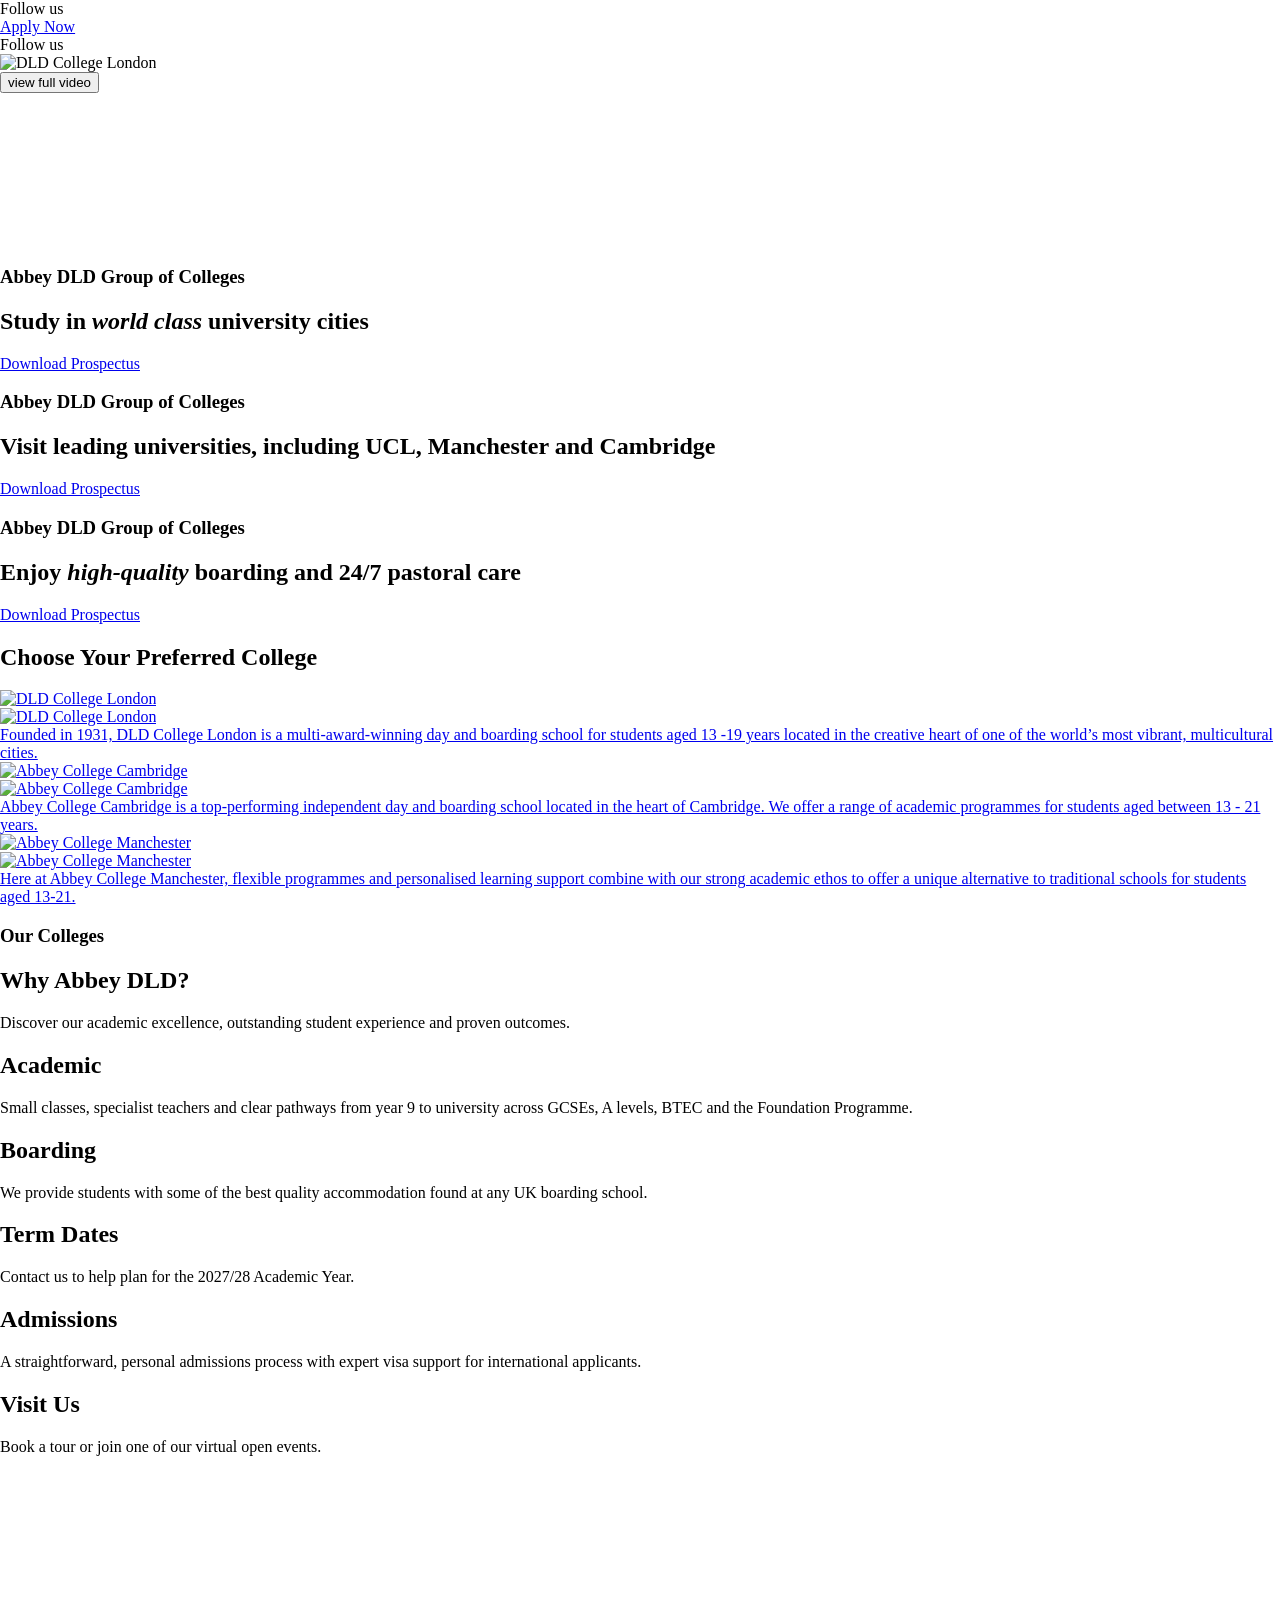
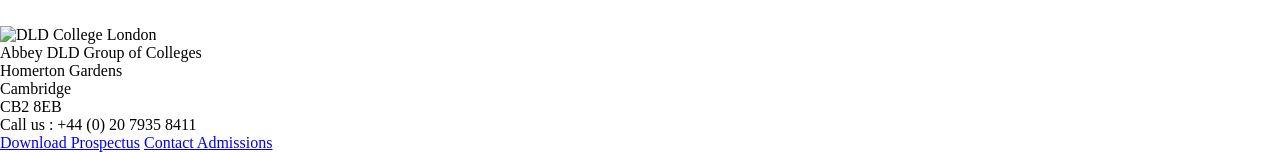
==== commit b8684809: "Add files via upload" ====
--- a/index.html
+++ b/index.html
@@ -231,7 +231,7 @@
                     <img class="choose-pic-img" src="https://abbey-colleges-apply.co.uk/wp-content/themes/dld/images/choose-dld.png" alt="DLD College London">
                 </div>
                 <div class="college-desc">
-                    Something about DLD College London here
+                    Founded in 1931, DLD College London is a multi-award-winning day and boarding school for students aged 13 -19 years located in the creative heart of one of the world’s most vibrant, multicultural cities.
                 </div>
                 <!-- <p>DLD College London</p> -->
             </a>
@@ -255,7 +255,7 @@
                     <img class="choose-pic-img" src="https://abbey-colleges-apply.co.uk/wp-content/themes/dld/images/choose-manchester.png" alt="Abbey College Manchester">
                 </div>
                 <div class="college-desc">
-                    Something about Abbey College Manchester here
+                    Here at Abbey College Manchester, flexible programmes and personalised learning support combine with our strong academic ethos to offer a unique alternative to traditional schools for students aged 13-21.
                 </div>
                 <!-- <p>Abbey College Manchester</p> -->
             </a>
